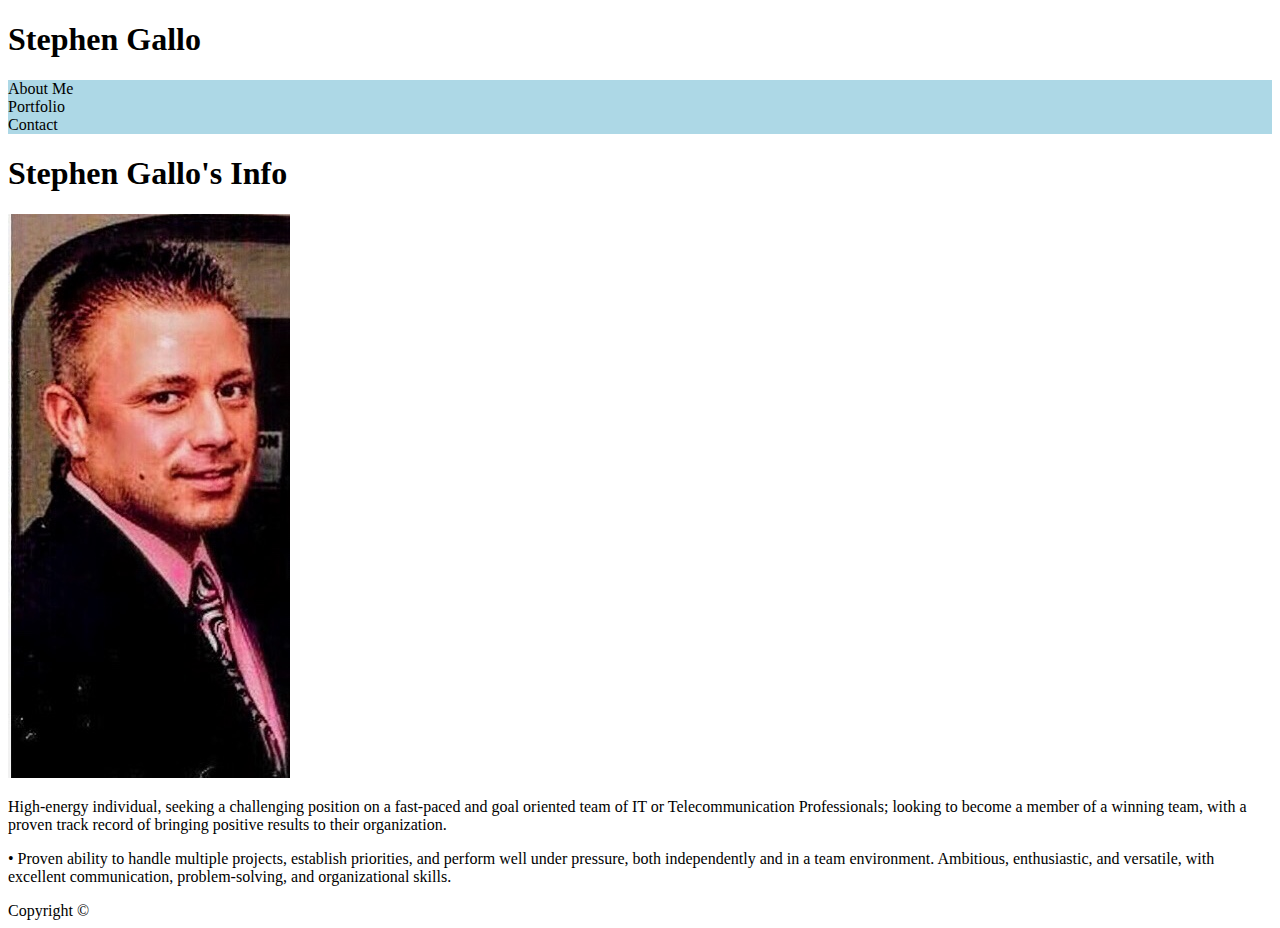
==== index.html @ 4dfdc697 "initialloadoffiles" ====
<!doctype html>
<html lang="en-us">

<head>
    <meta name="viewport" content="width=device-width, initial-scale=1.0"/>
    <style>
    img {
        max-width: 100%;
        height: auto;
    }
    
  <title>About | Stephen Gallo</title>
 
  <link rel="stylesheet" type="text/css" href="assets/css/style.css">
  <meta name="viewport" content="width=device-width, initial-scale=1">
<style>
.footer {
   position: fixed;
   left: 0;
   bottom: 0;
   width: 100%;
   background-color: red;
   color: white;
   text-align: center;
}
</style>
</head>

<body>


  <div class="container-fluid">
    <h1>Stephen Gallo</h1>
    <div class="row">
      <div class="col-xs-4 col-md-4" style="background-color:lightblue;">About Me</div>
      <div class="col-xs-4 col-md-4" style="background-color:lightblue;">Portfolio</div>
      <div class="col-xs-4 col-md-4" style="background-color:lightblue;">Contact</div>
    </div>
    </nav>
    </header>

    <div id="main-container" class="container">
      <section class="main-section">
        <h1>Stephen Gallo's Info</h1>

        <img src="assets/images/stephengallo.jpg" class="auth-image" alt="Stephen Gallo">

        <p>High-energy individual, seeking a challenging position on a fast-paced and goal oriented team of IT or
          Telecommunication Professionals; looking to become a member of a winning team, with a proven track record of
          bringing positive results to their organization.</p>

        <p>• Proven ability to handle multiple projects, establish priorities, and perform well under pressure, both
          independently and in a team environment. Ambitious, enthusiastic, and versatile, with excellent communication,
          problem-solving, and organizational skills.</p>


      </section>

    </div>

    <footer>
        <div class="footer">
          Copyright &copy;
        </div>
      </footer>
      </div>
    </footer>
</body>

</html>
---- assets/css/style.css ----
body {
  font-family: Arial, "Helvetica Neue", Helvetica, sans-serif;
  font-size: 18px;
  line-height: 34px;
  color: #777777;
  background: url("../images/concrete_seamless.png");
}

* {
  box-sizing: border-box;
}

/* general */

.container {
  width: 100%;
  max-width: 960px;
  margin: 0 auto;
  clear: both;
}

h1,
h2,
h3,
p {
  margin-bottom: 20px;
}

p:last-child {
  margin-bottom: 0;
}

h1,
h2,
h3 {
  font-family: Georgia, Times, "Times New Roman", serif;
  font-weight: 700;
  color: #4aaaa5;
}

h1 {
  padding-bottom: 20px;
  font-size: 30px;
  line-height: 49px;
  border-bottom: 3px solid #dddddd;
}

h2,
h3 {
  font-size: 22px;
}

/* header */

#masthead {
  position: fixed;
  z-index: 99;
  width: 100%;
  margin: 0 0 30px;
  overflow: auto;
  color: #ffffff;
  background: #ffffff;
  border-bottom: 2px solid #cccccc;
}

#logo {
  float: left;
  width: 250px;
  height: 90px;
  font-family: Georgia, Times, "Times New Roman", serif;
  font-size: 30px;
  font-weight: 700;
  line-height: 90px;
  color: #ffffff;
  text-align: center;
  text-decoration: none;
  background: #4aaaa5;
}

nav {
  float: right;
  margin-top: 25px;
}

nav a {
  display: inline-block;
  padding-left: 15px;
  margin-left: 15px;
  line-height: 18px;
  color: #999;
  text-decoration: none;
  border-left: 1px solid #efefef;
}

nav a:first-child {
  border-left: 0 none;
}

/* footer */

footer {
  padding: 30px 0;
  clear: both;
  font-size: 12px;
  color: #ffffff;
  color: #cccccc;
  text-align: center;
  background: #666666;
  border-top: 8px solid #4aaaa5;
  height: 50px;
}

h3, h2 {
  padding-bottom: 20px;
  margin-bottom: 15px;
  line-height: 22px;
  border-bottom: 2px solid #eeeeee;
}

/* main */

#main-container {
  padding-top: 130px;
  min-height: calc(100vh - 70px);
}

.main-section {
  float: left;
  width: 100%;
  max-width: 960px;
  padding: 30px;
  margin: 0 0 40px;
  background: #ffffff;
  border: 1px solid #dddddd;
}

/* portfolio page */

.work {
  position: relative;
  float: left;
  width: 274px;
  margin: 20px 0 25px;
  overflow: auto;
}

.work:nth-child(even) {
  margin-right: 40px;
}

.work img {
  width: 100%;
  border: 0 none;
  opacity: 0.8;
}

.work h3 {
  position: absolute;
  bottom: 20px;
  width: 100%;
  padding: 15px;
  margin-bottom: 0;
  font-weight: 300;
  line-height: 30px;
  color: #ffffff;
  text-align: center;
  background: #4aaaa5;
  border-bottom: 0;
}

.auth-image {
  float: left;
  width: 200px;
  height: auto;
  margin-top: 10px;
  margin-right: 25px;
}

/* contact page */

#contact-form ul {
  margin-bottom: 20px;
}

#contact-form li {
  margin-bottom: 10px;
}

label,
input[type=text],
input[type=email],
textarea {
  display: block;
  width: 100%;
}

input[type=text],
input[type=email],
textarea {
  height: 35px;
  padding: 0 10px;
  font-size: 14px;
  border: 1px solid #dddddd;
}

textarea {
  height: 200px;
}

input[type=submit] {
  padding: 10px 30px;
  font-size: 18px;
  color: #ffffff;
  cursor: pointer;
  background: #4aaaa5;
  border: 0 none;
}
@media only screen and (max-width: 980px) {
  body {
    background-color: lightblue;
  }
  #logo {
    background: black;
  }
}
@media only screen and (max-width: 768px) {
  body {
    background-color: lightblue;
  }
}
@media only screen and (max-width: 640px) {
  body {
    background-color: lightblue;
  }
}
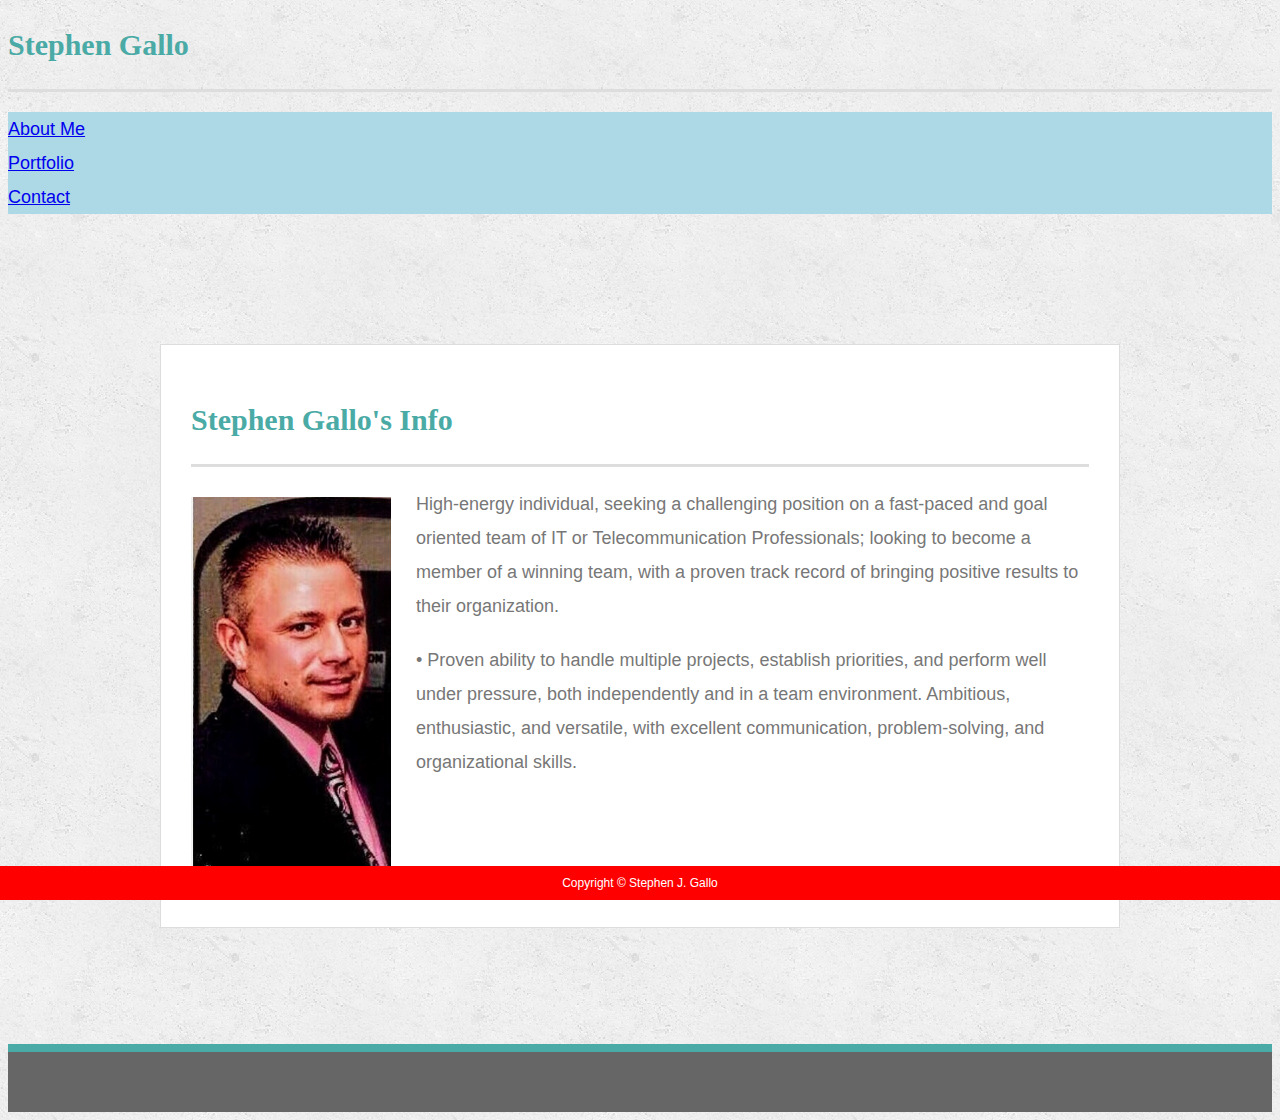
==== commit 95a887a1: "homeworkRevised" ====
--- a/index.html
+++ b/index.html
@@ -2,28 +2,10 @@
 <html lang="en-us">
 
 <head>
-    <meta name="viewport" content="width=device-width, initial-scale=1.0"/>
-    <style>
-    img {
-        max-width: 100%;
-        height: auto;
-    }
-    
+  <meta name="viewport" content="width=device-width, initial-scale=1.0" />
   <title>About | Stephen Gallo</title>
- 
   <link rel="stylesheet" type="text/css" href="assets/css/style.css">
   <meta name="viewport" content="width=device-width, initial-scale=1">
-<style>
-.footer {
-   position: fixed;
-   left: 0;
-   bottom: 0;
-   width: 100%;
-   background-color: red;
-   color: white;
-   text-align: center;
-}
-</style>
 </head>
 
 <body>
@@ -32,9 +14,12 @@
   <div class="container-fluid">
     <h1>Stephen Gallo</h1>
     <div class="row">
-      <div class="col-xs-4 col-md-4" style="background-color:lightblue;">About Me</div>
-      <div class="col-xs-4 col-md-4" style="background-color:lightblue;">Portfolio</div>
-      <div class="col-xs-4 col-md-4" style="background-color:lightblue;">Contact</div>
+      <div class="col-xs-4 col-md-4" style="background-color:lightblue;">
+        <a href="./index.html" >About Me</a></div>
+      <div class="col-xs-4 col-md-4" style="background-color:lightblue;">
+        <a href="./portfolio.html" >Portfolio</a></div>
+      <div class="col-xs-4 col-md-4" style="background-color:lightblue;">
+        <a href="./contact.html" >Contact</a></div>
     </div>
     </nav>
     </header>
@@ -59,12 +44,12 @@
     </div>
 
     <footer>
-        <div class="footer">
-          Copyright &copy;
-        </div>
-      </footer>
+      <div class="footer">
+        Copyright &copy Stephen J. Gallo
       </div>
     </footer>
+  </div>
+  </footer>
 </body>
 
 </html>--- a/assets/css/style.css
+++ b/assets/css/style.css
@@ -4,6 +4,21 @@
   line-height: 34px;
   color: #777777;
   background: url("../images/concrete_seamless.png");
+}
+
+.footer {
+  position: fixed;
+  left: 0;
+  bottom: 0;
+  width: 100%;
+  background-color: red;
+  color: white;
+  text-align: center;
+}
+
+img {
+  max-width: 100%;
+  height: auto;
 }
 
 * {
